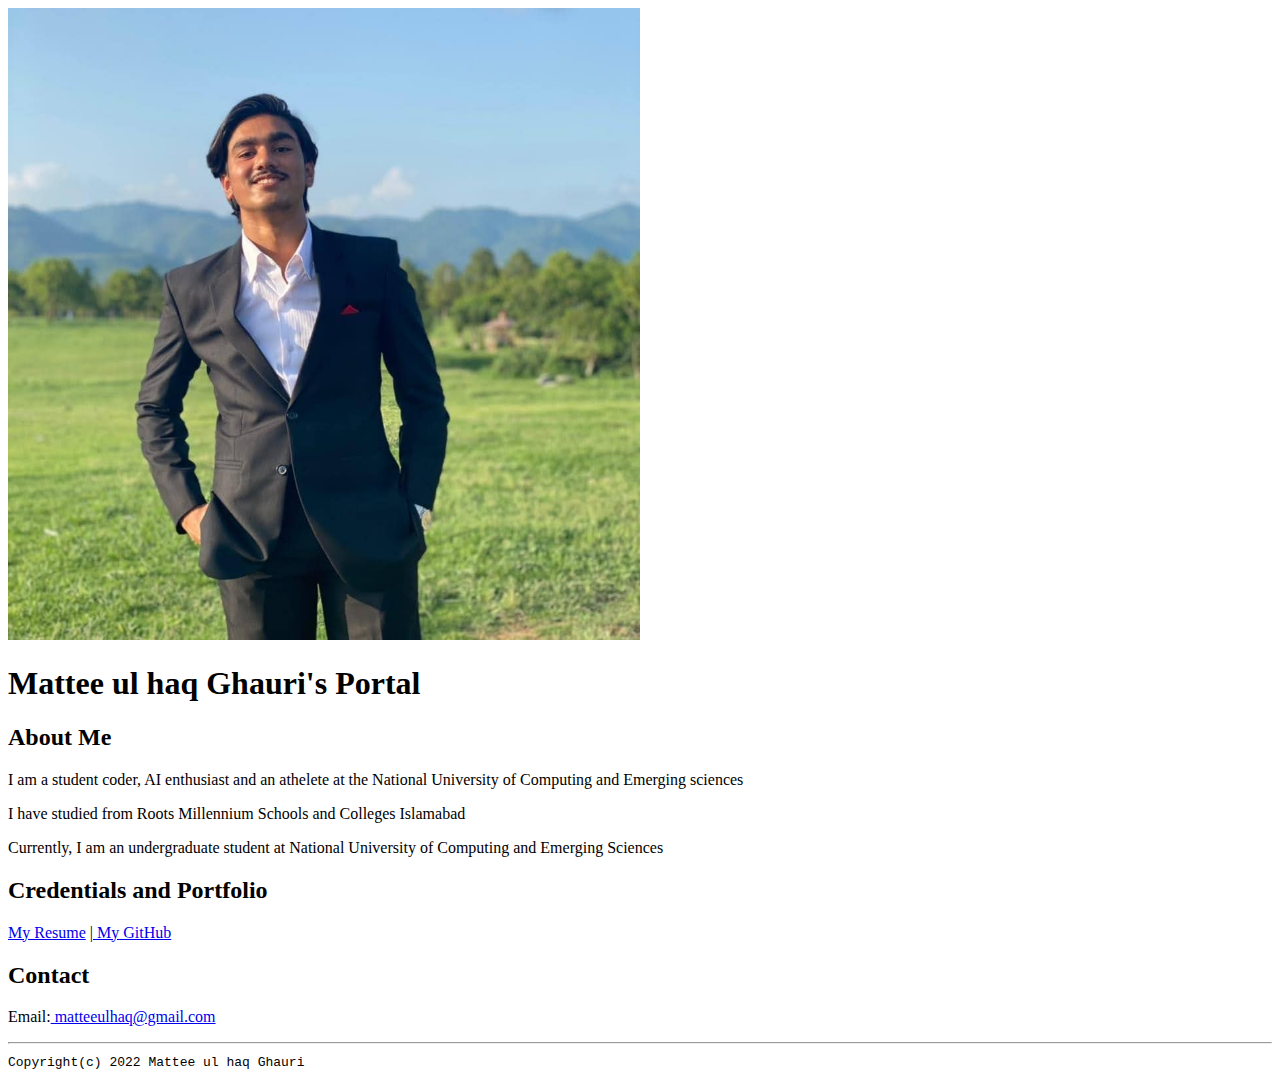
==== index.html @ 9786c6fe "Update index.html" ====
<!doctype html>

<!-- this is a comment for human! -->

<html lang="en">

  <header>
    <title>Mattee ul haq Ghauri's Portal</title>
    <link rel= "stylesheet" href="css/master.css">
    <link rel="FaviconIcon" href="favicon.ico" type="image/x-icon"
    <link rel="shortcut" href="favicon.ico" type= "image/x-icon">
    <meta name="viewport" content="width-device-width,initial-scale=1,shrink-to-fit=no">
    <meta name="name" content = "Mattee ul haq Ghauri's Portal">
    <meta name="robots" content= "noindex,nofollow">
  </header>

  <body>
    <img src="images/webimage.jpeg" width = "50%" height = "50%" alt = "webimage">
    <h1>Mattee ul haq Ghauri's Portal</h1>
    <h2>About Me</h2>
    <p>I am a student coder, AI enthusiast and an athelete at the National University of Computing and Emerging sciences</p>
    <p>I have studied from Roots Millennium Schools and Colleges Islamabad</p>
    <p>Currently, I am an undergraduate student at National University of Computing and Emerging Sciences</p>
    <h2>Credentials and Portfolio</h2>

    <p><a href= "resume.html">My Resume</a> |<a href="https://github.com/Matteeulhaq"> My GitHub</a></p>
    <h2>Contact</h2>

    <p>Email:<a href= "mailto:matteeulhaq@gmail.com"> matteeulhaq@gmail.com</a></p>
  </body>

  <footer>
    <hr>
    <code>Copyright(c) 2022 Mattee ul haq Ghauri</code>
  </footer>

</html>
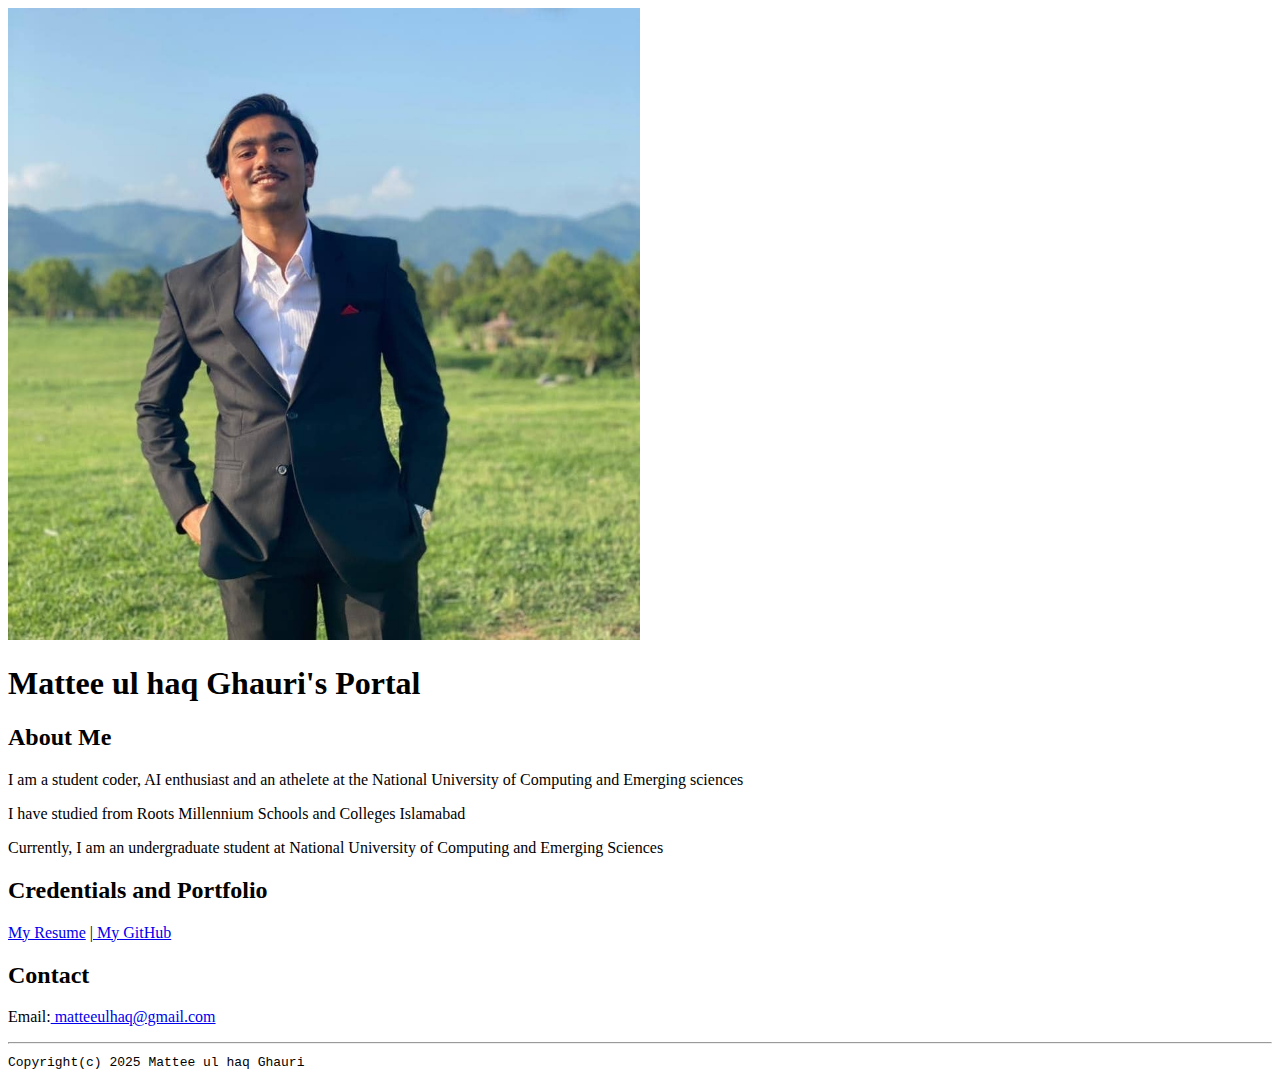
==== commit 6a98ac20: "Update index.html" ====
--- a/index.html
+++ b/index.html
@@ -31,7 +31,7 @@
 
   <footer>
     <hr>
-    <code>Copyright(c) 2022 Mattee ul haq Ghauri</code>
+    <code>Copyright(c) 2025 Mattee ul haq Ghauri</code>
   </footer>
 
 </html>
